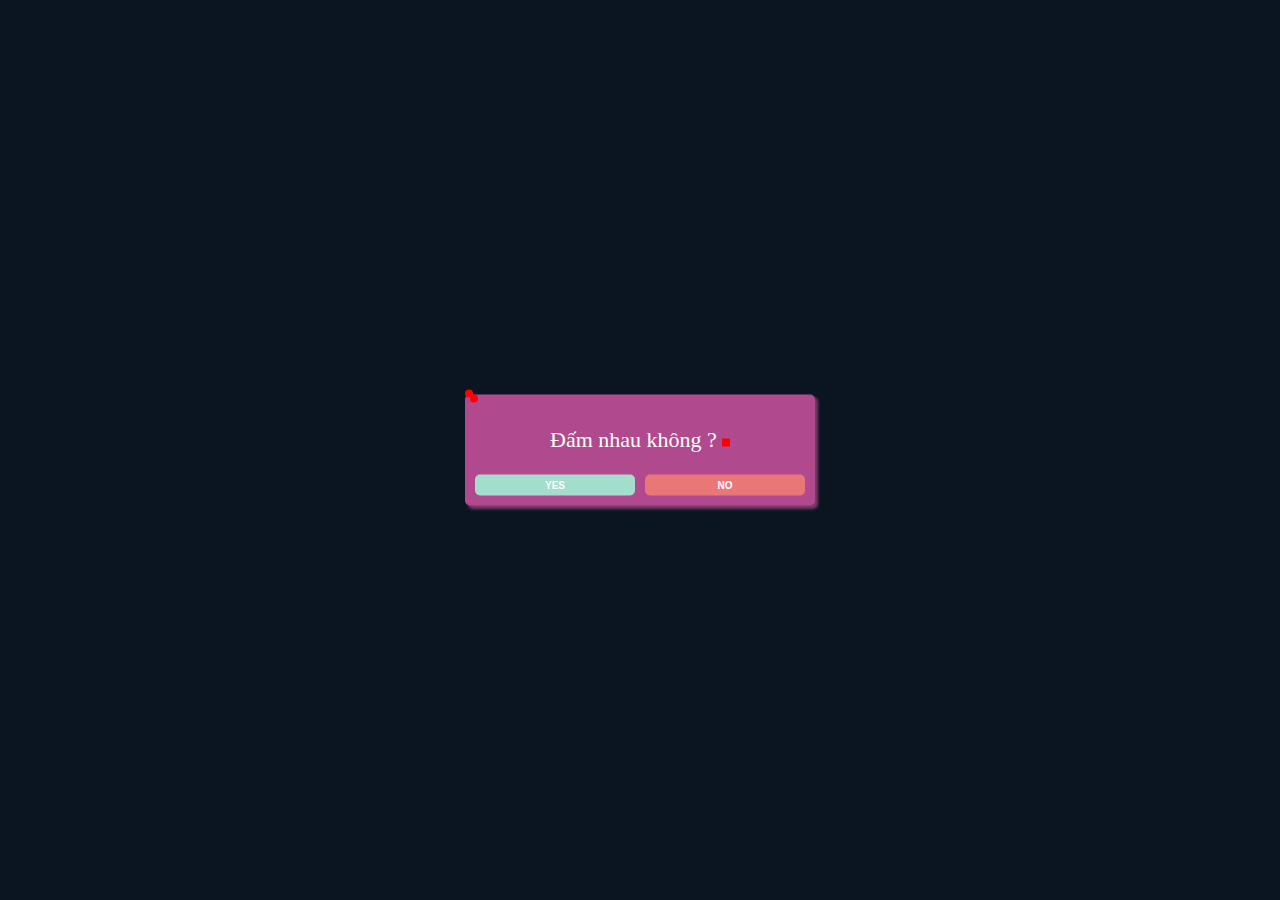
==== expressfeeling.html @ a0091040 "feat: it is the time" ====
<!DOCTYPE html>
<html lang="en">
<head>
    <meta charset="UTF-8">
    <meta name="viewport" content="width=device-width, initial-scale=1.0">
    <title>This is what I wish before</title>
    <link rel="stylesheet" href="styles/wish.css">
</head>
<body>
    <div class="confirm js-confirm">
        <div class="confirm__container">
            <p class="title">Đấm nhau không ?<span class="heart"></span></p>
            <div class="confirm__actions">
                <button class="btn-yes js-yes">YES</button>
                <button class="btn-no js-no">NO</button>
            </div>
        </div>

        <div class="dialog js-dialog">
            <div class="dialog__container">
                <p><span class="heart"></span></p>
                <p><span class="heart"></span></p>
            </div>
        </div>
    </div>

    <script src="express.js"></script>
</body>
</html>
---- styles/wish.css ----
body {
    padding: 0;
    margin: 0;
    background-color: #0b1522;
}

body.yes {
    background-color: #ff8dc7;
    background-image: url('https://media.giphy.com/media/cKbLJzS0cOTklEmzto/giphy.gif?cid=ecf05e47kqk7cfcl5pm3tnagrv3ij5vxwb6bwz3j6cphjhjj&ep=v1_gifs_search&rid=giphy.gif&ct=g');
    background-size: cover;
}

body.yes .confirm {
    display: none;
}

body.yes .dialog {
    display: block;
}

.heart {
    animation: heartbeat 1s infinite;
    background-color: red;
    display: inline-block;
    width: 8px;
    height: 8px;
    margin-left: 5px;
}

.heart::before, 
.heart::after {
    content: '';
    background-color: red;
    border-radius: 50%;
    width: 8px;
    height: 8px;
    position: absolute;
}

.heart::before {
    top: -5px;
    left: 0;
}

.heart::after {
    top: 0;
    left: 5px;
}


@keyframes heartbeat {
    0% {
        transform: scale(1);
    }
    20% {
        transform: scale(1.25);
    }
    40% {
        transform: scale(1.5);
    }
}

.confirm {
    min-width: 350px;
    position: absolute;
    top: 50%;
    left: 50%;
    transform: translate(-50%, -50%);
    background-color: #b0498d;
    box-shadow: 3px 3px 3px #7e3a68;
    border-radius: 5px;
}

.confirm__container {
    padding: 10px;
}

.confirm__container .title {
    color: #fff;
    text-align: center;
    font-size: 22px;
}

.confirm__actions {
    display: flex;
    column-gap: 10px;
}

.confirm__actions button {
    width: 100%;
    cursor: pointer;
    font-size: 10px;
    border: none;
    padding: 5px;
    color: #fff;
    font-weight: 600;
    border-radius: 5px;
}

.confirm__actions .btn-yes {
    background-color: #a3ddcb;
}

.confirm__actions .btn-no {
    position: relative;
    background-color: #e97777;
}
 
.dialog {
    display: none;
    min-width: 350px;
    position: absolute;
    top: 50%;
    left: 50%;
    transform: translate(-50%, -50%);
    background-color: #f261ac;
    box-shadow: 3px 3px 3px rgb(160, 69, 116);
    border-radius: 5px;
    font-size: 22px;
}

.dialog__container {
    padding: 15px 5px;
}

.dialog__container p {
    color: #fff;
    text-align: center;
}
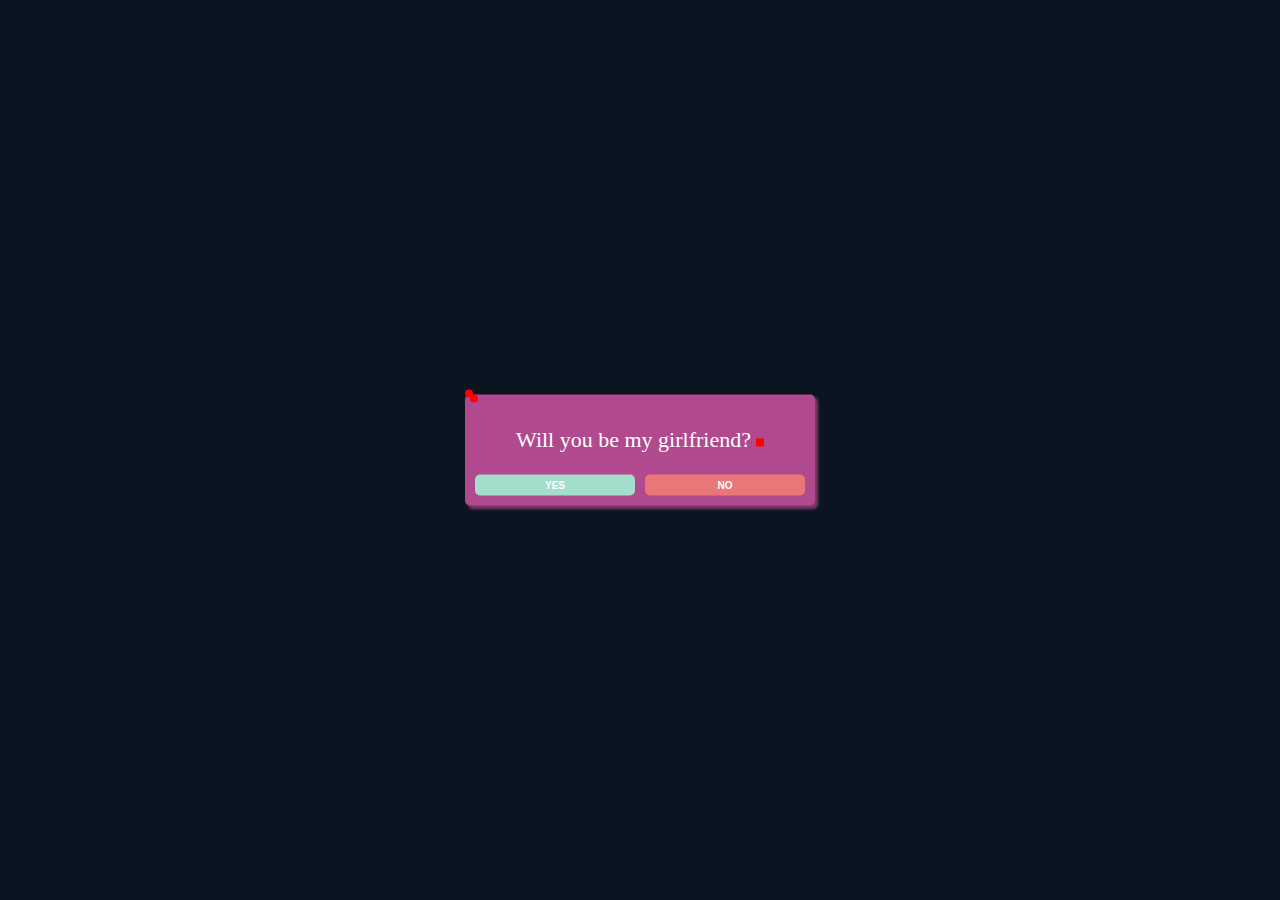
==== commit 9540d5c7: "refactor: refactor the content" ====
--- a/expressfeeling.html
+++ b/expressfeeling.html
@@ -9,7 +9,7 @@
 <body>
     <div class="confirm js-confirm">
         <div class="confirm__container">
-            <p class="title">Đấm nhau không ?<span class="heart"></span></p>
+            <p class="title">Will you be my girlfriend?<span class="heart"></span></p>
             <div class="confirm__actions">
                 <button class="btn-yes js-yes">YES</button>
                 <button class="btn-no js-no">NO</button>
